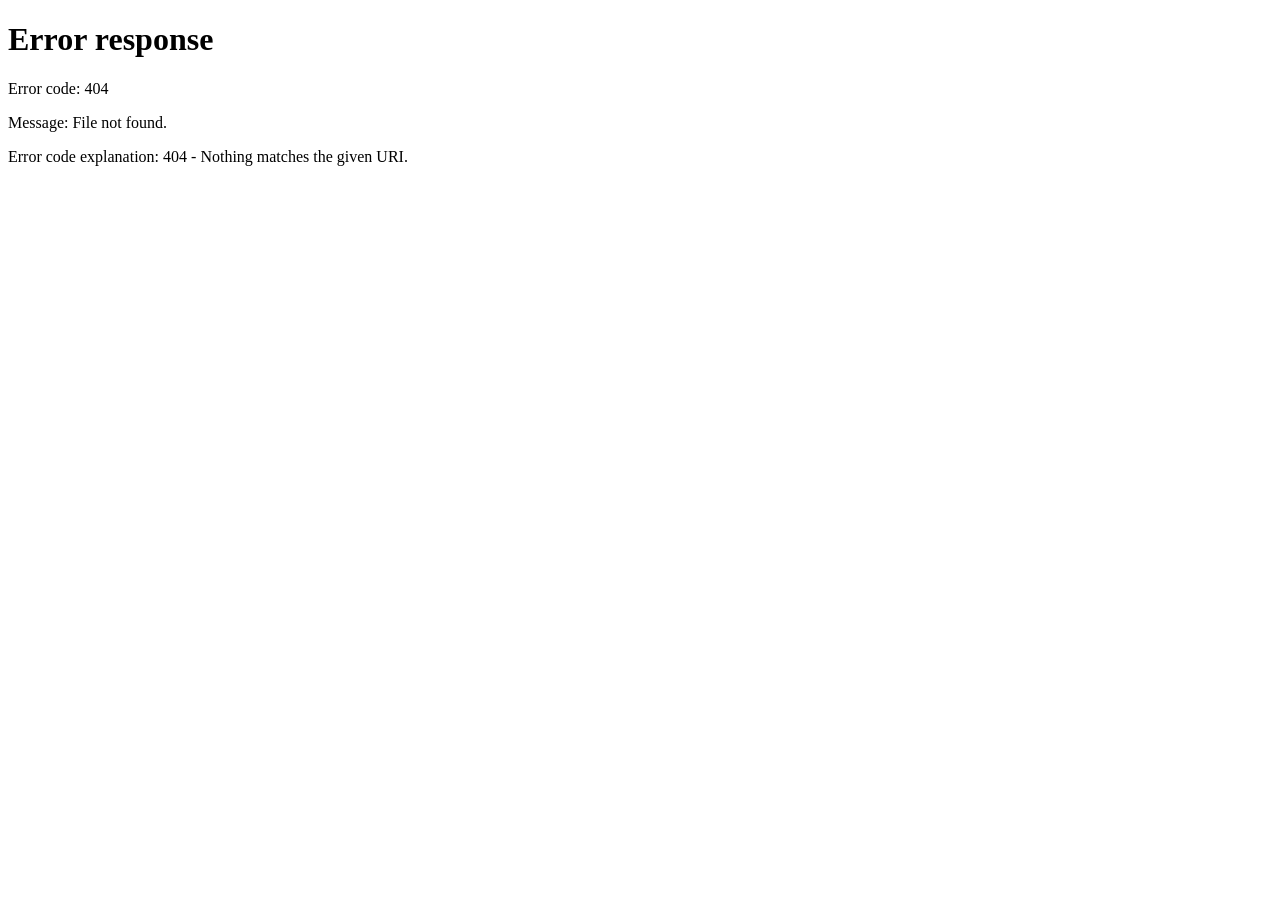
==== index.html @ 21bccef0 "first commit" ====
<!doctype html>
<html lang="en">
    <head>
        <meta charset="UTF-8" />
        <meta name="viewport" content="width=device-width, initial-scale=1.0" />
        <title>Document</title>
    </head>
    <body>
        <script>
            window.location.assign("/pages/homepage/homepage.html");
        </script>
    </body>
</html>
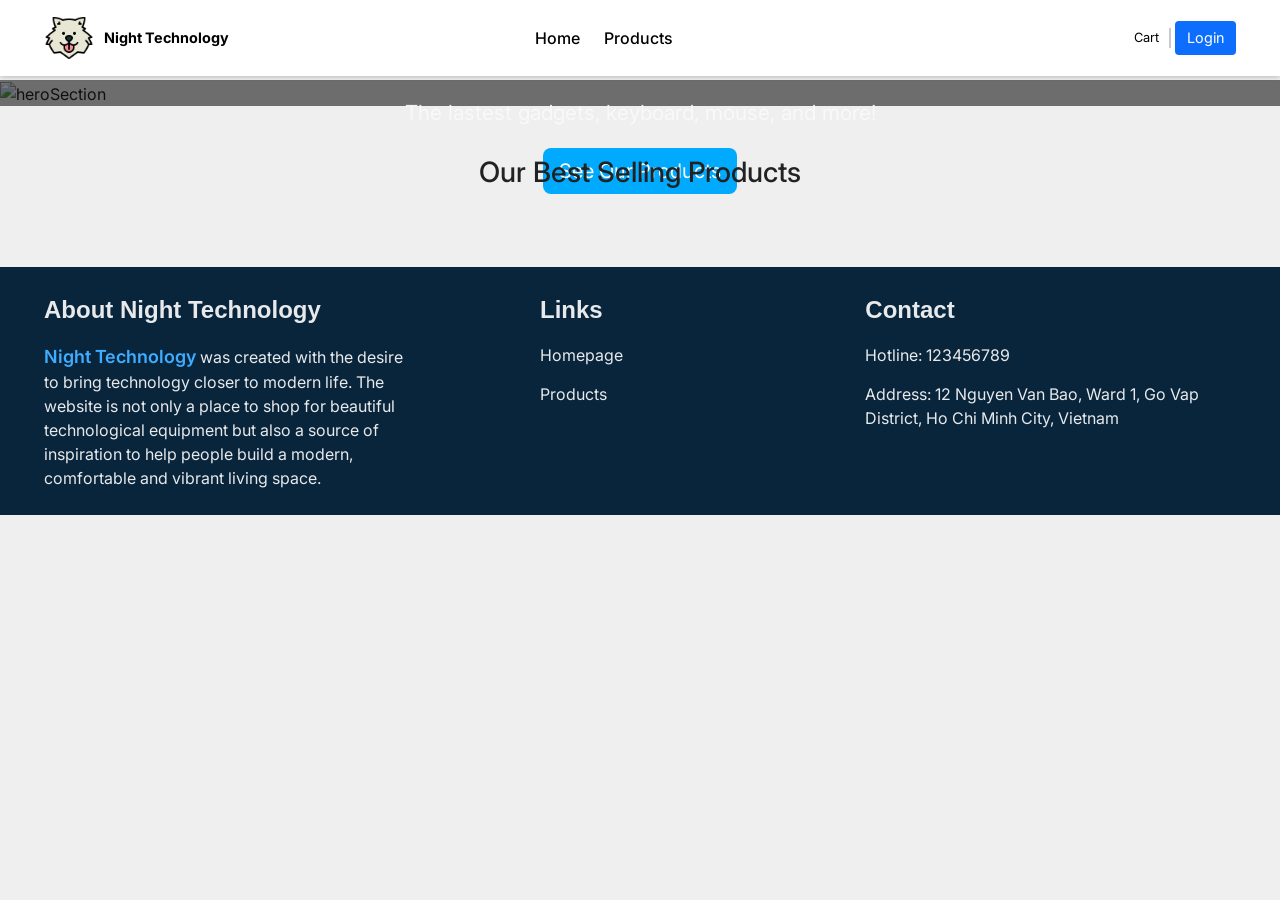
==== commit 1d3a5680: "fourth-commit" ====
--- a/index.html
+++ b/index.html
@@ -7,7 +7,7 @@
     </head>
     <body>
         <script>
-            window.location.assign("/pages/homepage/homepage.html");
+            window.location.assign("/pages/homepage/");
         </script>
     </body>
 </html>
